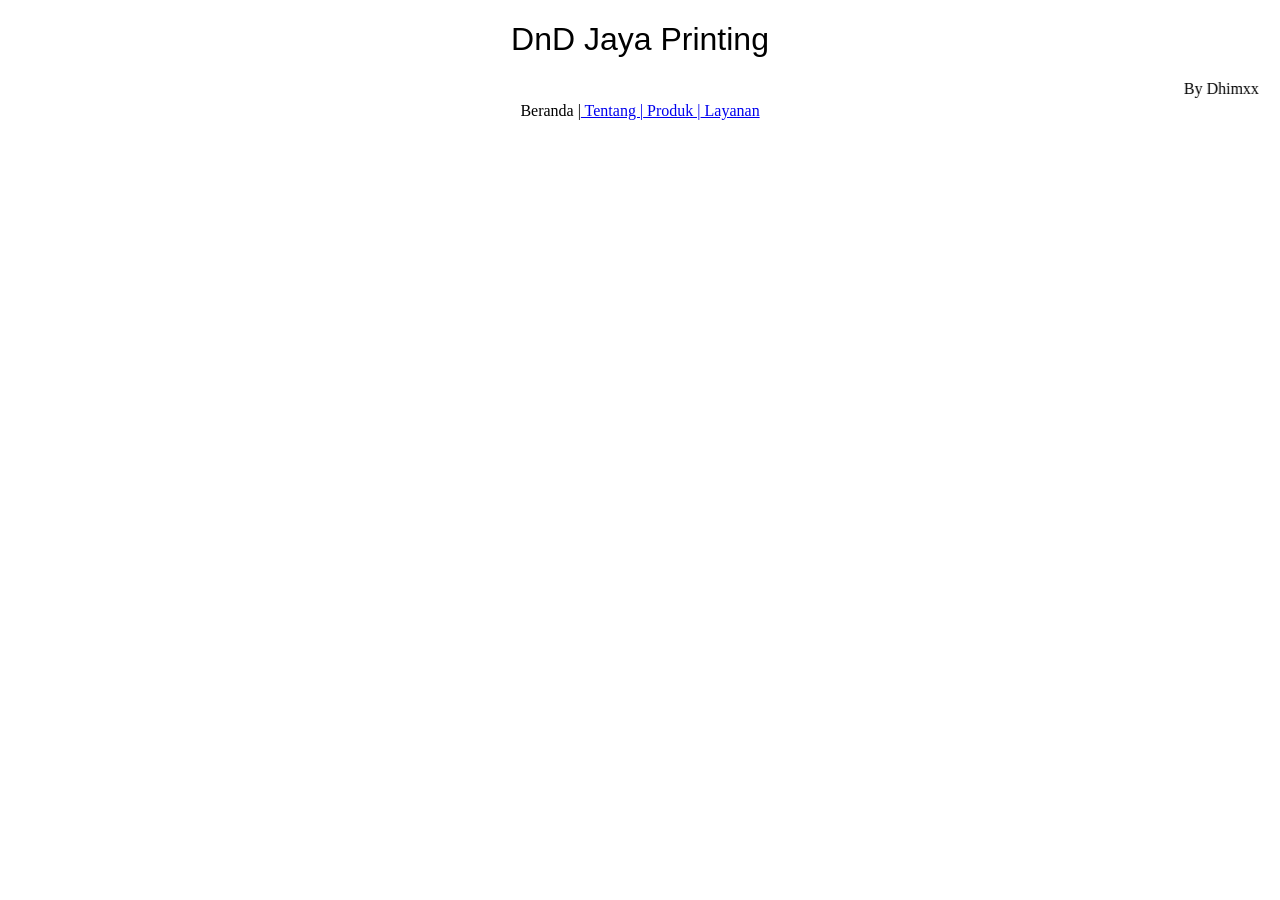
==== index.html @ 5a839d8e "Update index.html" ====
<!doctype html>

<html>
    <head>
        <meta charset="utf-8">

        <title>DnD Jaya</title>
<h1> DnD Jaya Printing </h1>
    <marquee> By Dhimxx </marquee>
        <!-- Load external CSS styles -->
        <link rel="stylesheet" href="styles.css">

    </head>

    <body>
    
<ul><li>Beranda |<a href="tentang.html"> Tentang |</a><a href="produk.html"> Produk |</a><a href="layanan.html"> Layanan</a></li>
</ul>


        <!-- Load external JavaScript -->
        <script src="scripts.js"></script>
        
    </body>

</html>
---- styles.css ----
/* Place your CSS styles in this file */

h1 {
    text-align: center;
    font-family: Impact, Haettenschweiler, 'Arial Narrow Bold', sans-serif;
    font-weight: normal;
}

ul {text-align: center;
list-style-type: none;
padding: 0%;
margin:0%;
}
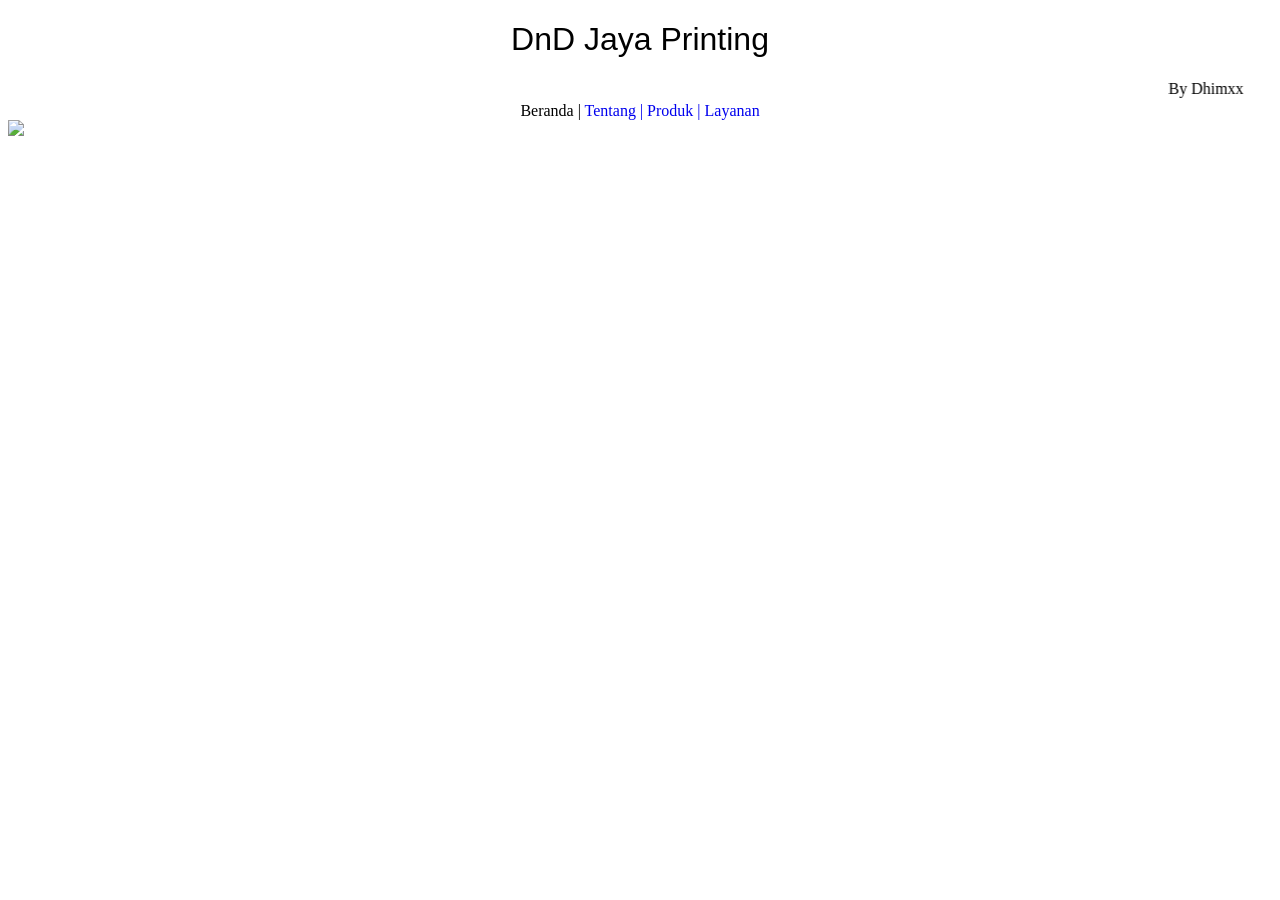
==== commit 5d0e9667: "Update index.html" ====
--- a/index.html
+++ b/index.html
@@ -17,7 +17,8 @@
 <ul><li>Beranda |<a href="tentang.html"> Tentang |</a><a href="produk.html"> Produk |</a><a href="layanan.html"> Layanan</a></li>
 </ul>
 
-
+<img src="dhiandra">
+        
         <!-- Load external JavaScript -->
         <script src="scripts.js"></script>
         
--- a/styles.css
+++ b/styles.css
@@ -10,4 +10,8 @@
 list-style-type: none;
 padding: 0%;
 margin:0%;
-}+}
+
+li a {text-decoration: none;
+     }
+
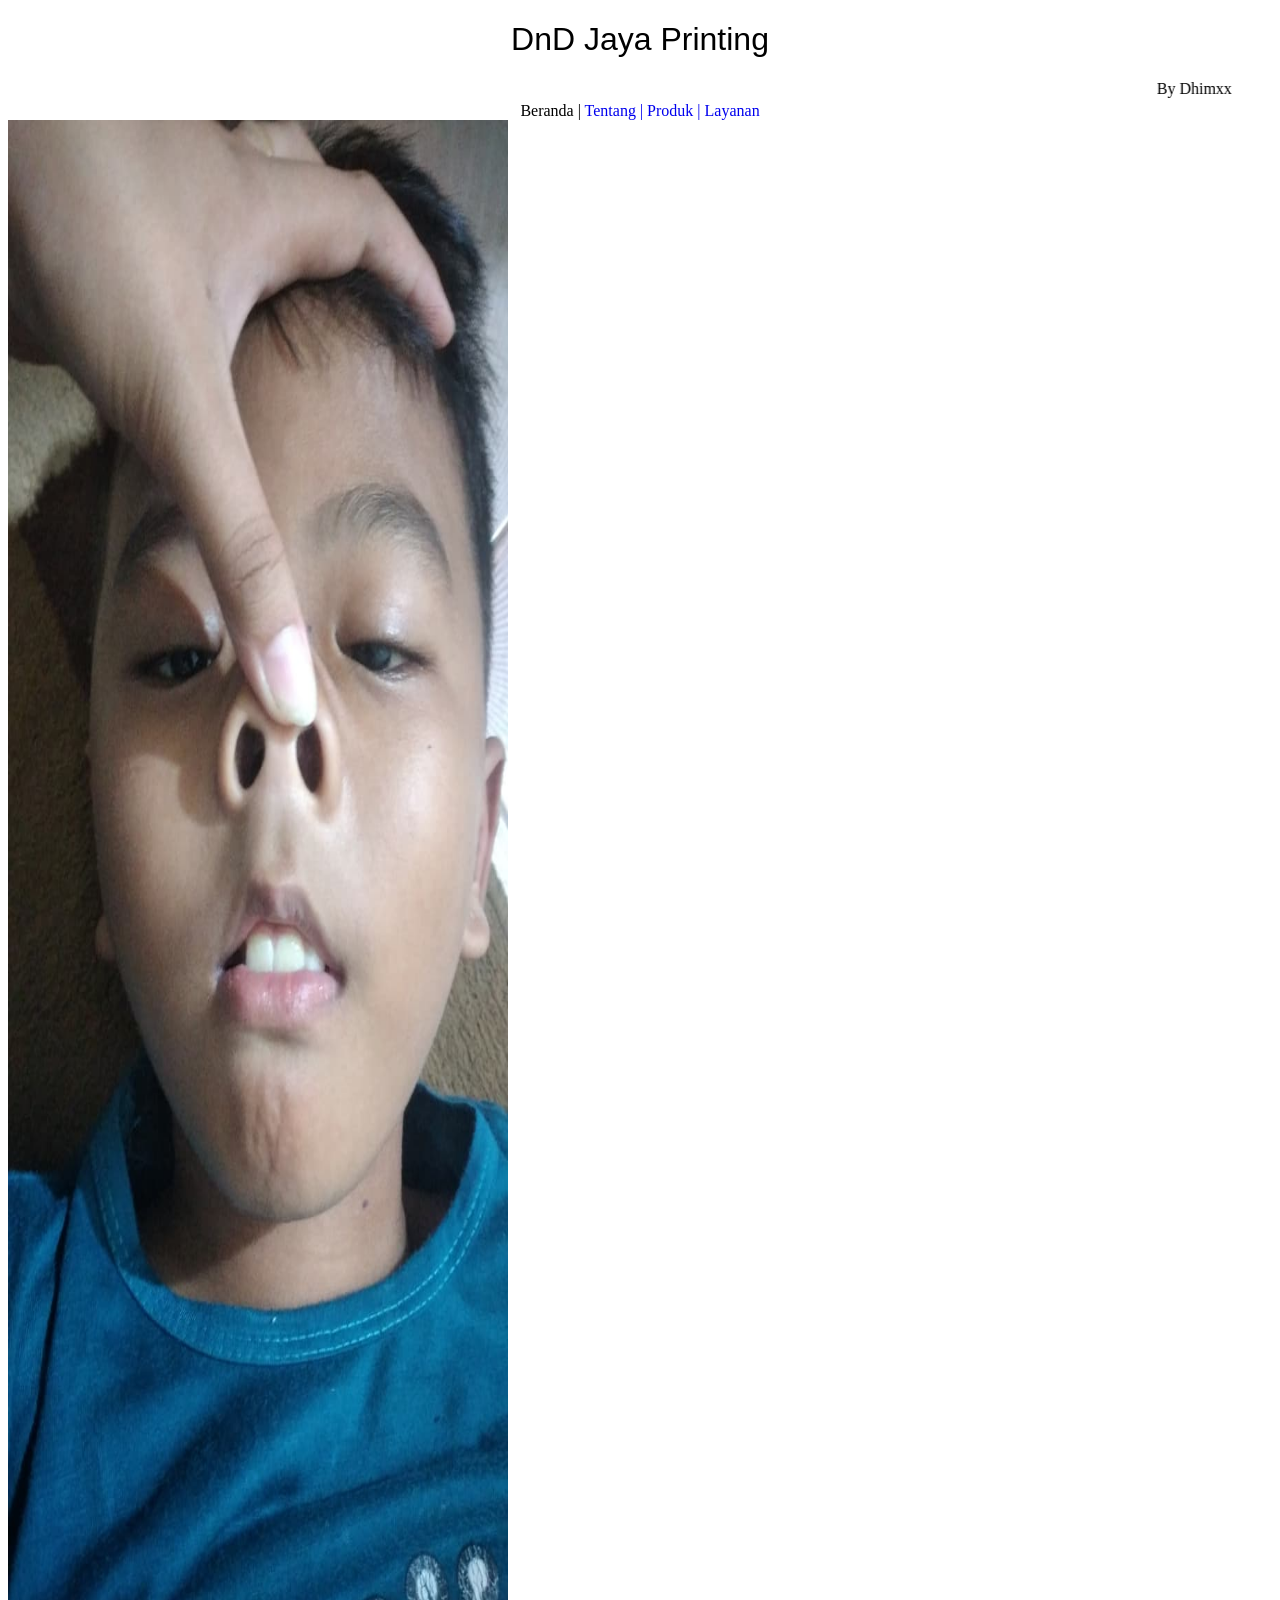
==== commit 1cbc5214: "Update index.html" ====
--- a/index.html
+++ b/index.html
@@ -17,7 +17,7 @@
 <ul><li>Beranda |<a href="tentang.html"> Tentang |</a><a href="produk.html"> Produk |</a><a href="layanan.html"> Layanan</a></li>
 </ul>
 
-<img src="dhiandra">
+<img src="dhiandra.jpg" width="500" height="1500">
         
         <!-- Load external JavaScript -->
         <script src="scripts.js"></script>
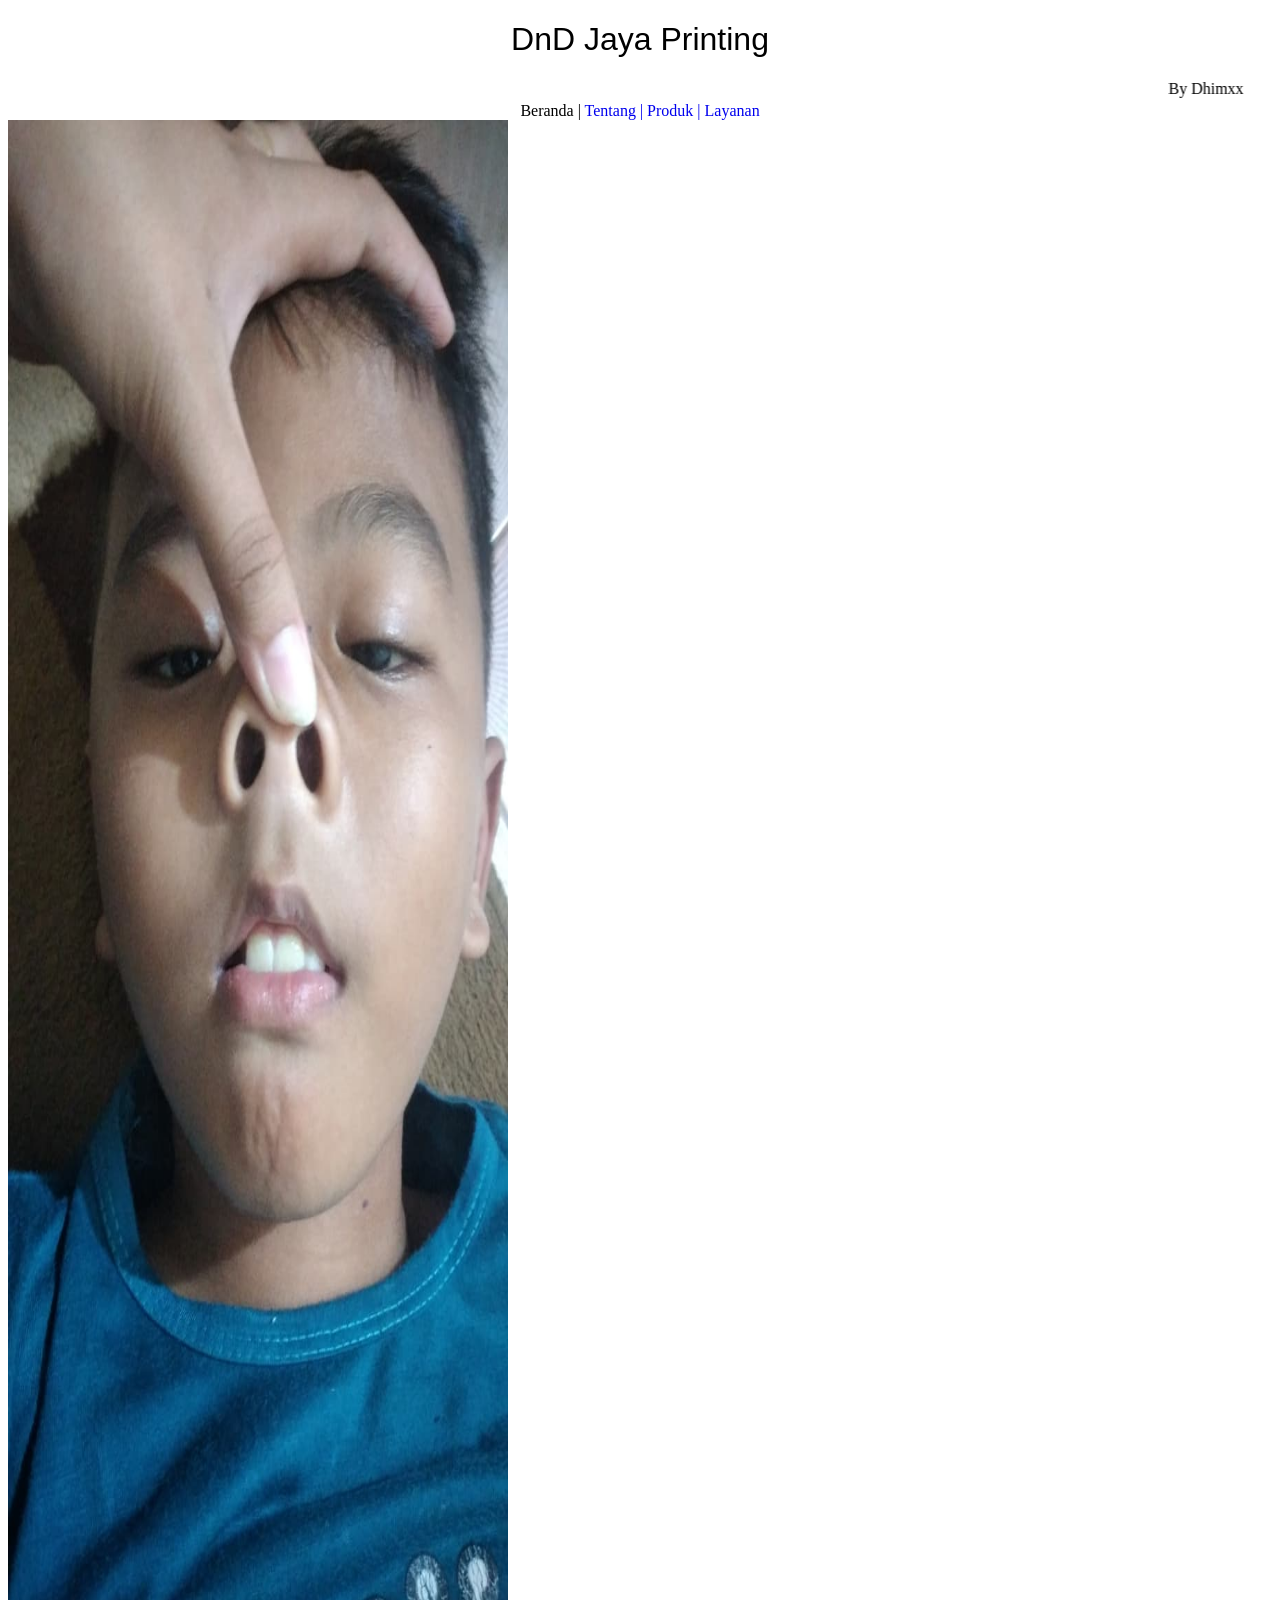
==== commit dfaae246: "Update index.html" ====
--- a/index.html
+++ b/index.html
@@ -17,7 +17,7 @@
 <ul><li>Beranda |<a href="tentang.html"> Tentang |</a><a href="produk.html"> Produk |</a><a href="layanan.html"> Layanan</a></li>
 </ul>
 
-<img src="dhiandra.jpg" width="500" height="1500">
+<img src="gambar1.jpg" width="500" height="1500">
         
         <!-- Load external JavaScript -->
         <script src="scripts.js"></script>
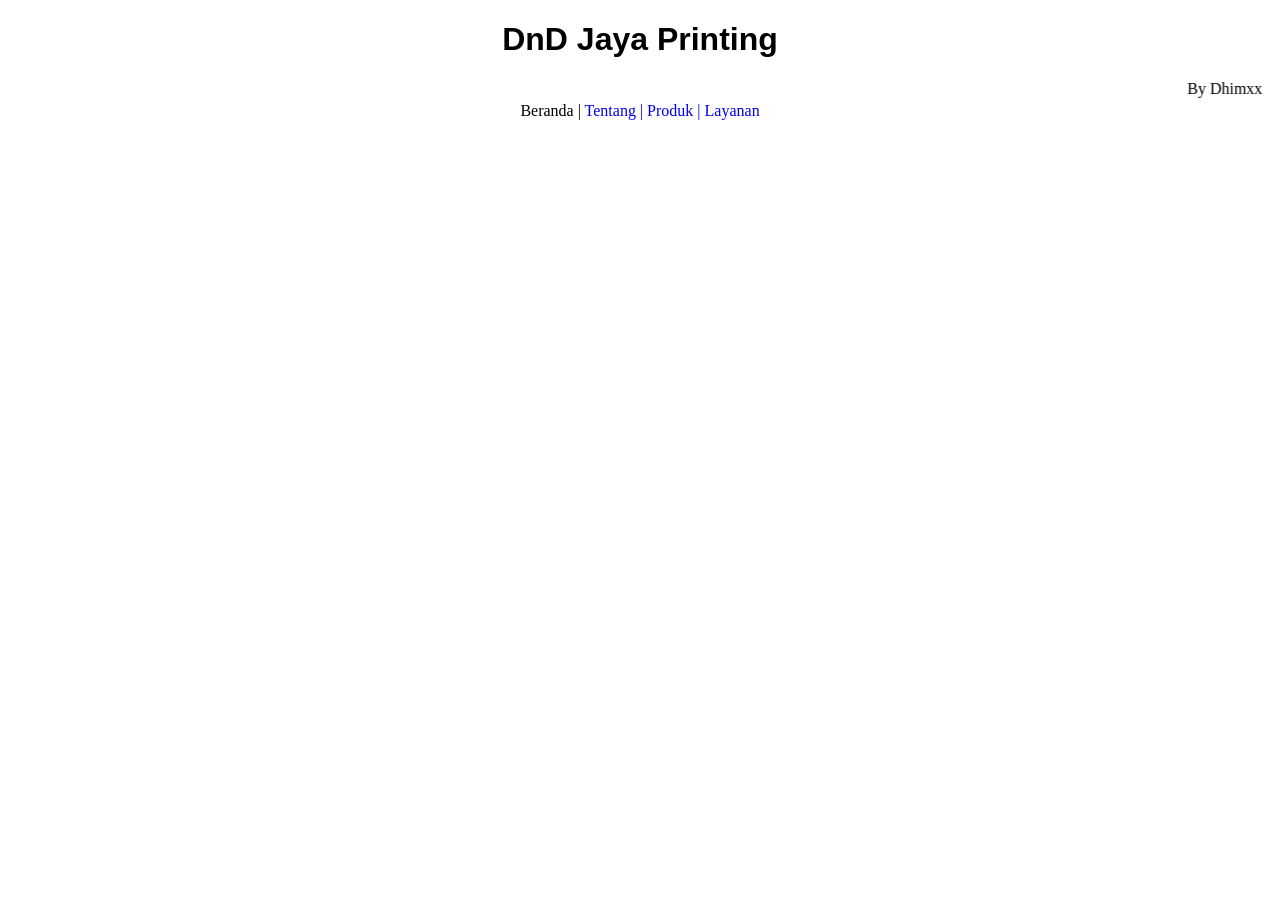
==== commit 5f7f60c2: "Update index.html" ====
--- a/index.html
+++ b/index.html
@@ -17,7 +17,6 @@
 <ul><li>Beranda |<a href="tentang.html"> Tentang |</a><a href="produk.html"> Produk |</a><a href="layanan.html"> Layanan</a></li>
 </ul>
 
-<img src="gambar1.jpg" width="500" height="1500">
         
         <!-- Load external JavaScript -->
         <script src="scripts.js"></script>
--- a/styles.css
+++ b/styles.css
@@ -2,16 +2,16 @@
 
 h1 {
     text-align: center;
-    font-family: Impact, Haettenschweiler, 'Arial Narrow Bold', sans-serif;
-    font-weight: normal;
+    font-family: 'Gill Sans', 'Gill Sans MT', Calibri, 'Trebuchet MS', sans-serif;
+    font-weight: 900;
 }
 
 ul {text-align: center;
 list-style-type: none;
 padding: 0%;
 margin:0%;
-}
+font-weight: 300;
+   }
 
 li a {text-decoration: none;
      }
-
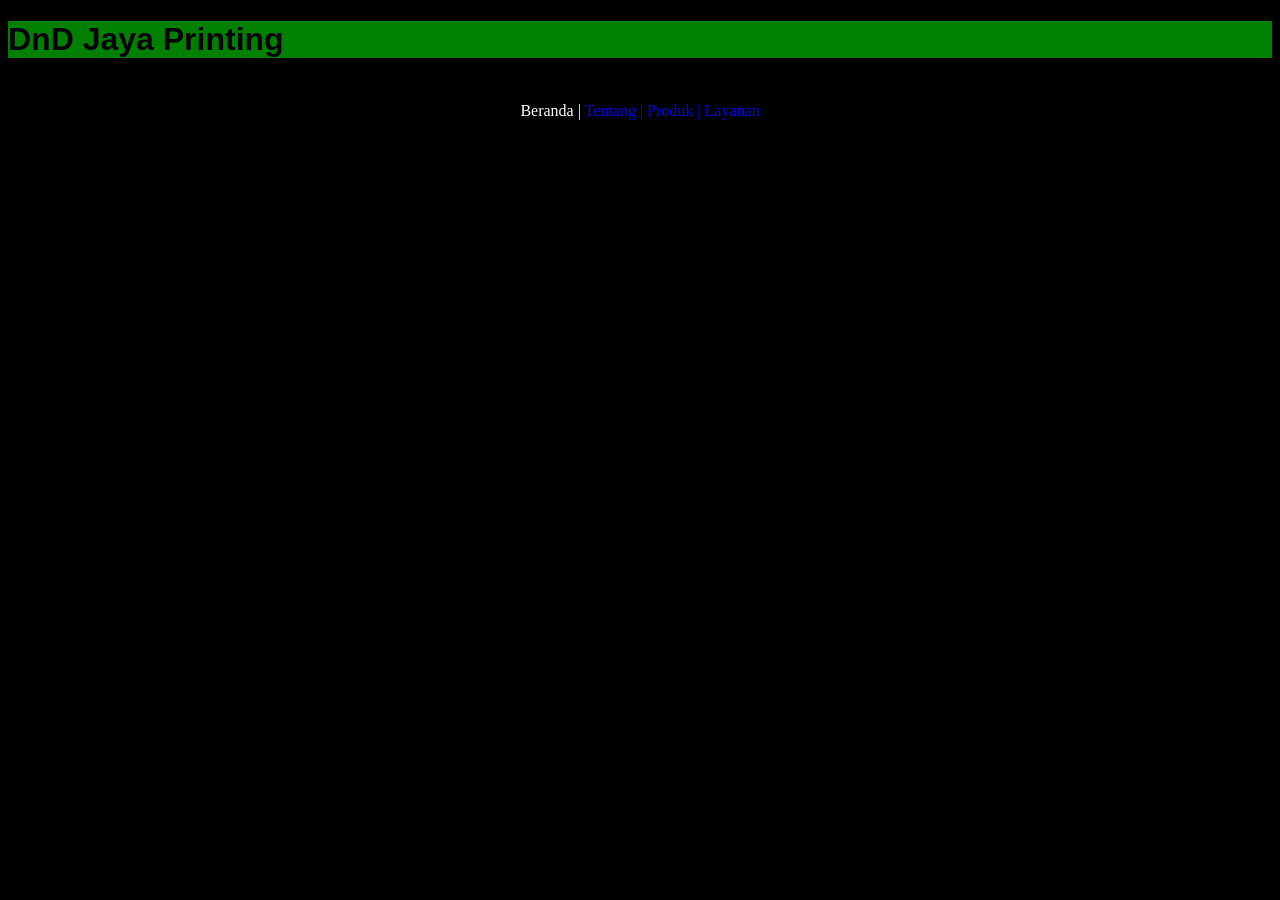
==== commit bf3495e1: "Update index.html" ====
--- a/index.html
+++ b/index.html
@@ -6,7 +6,7 @@
 
         <title>DnD Jaya</title>
 <h1> DnD Jaya Printing </h1>
-    <marquee> By Dhimxx </marquee>
+    <marquee> PRINTING MURAH JAKARTA </marquee>
         <!-- Load external CSS styles -->
         <link rel="stylesheet" href="styles.css">
 
--- a/styles.css
+++ b/styles.css
@@ -1,9 +1,10 @@
 /* Place your CSS styles in this file */
 
 h1 {
-    text-align: center;
+    text-align: left;
     font-family: 'Gill Sans', 'Gill Sans MT', Calibri, 'Trebuchet MS', sans-serif;
-    font-weight: 900;
+    font-size: 600;
+    background-color: green;
 }
 
 ul {text-align: center;
@@ -11,7 +12,11 @@
 padding: 0%;
 margin:0%;
 font-weight: 300;
+color: white;
    }
 
 li a {text-decoration: none;
      }
+
+body {background-color: black;
+     }
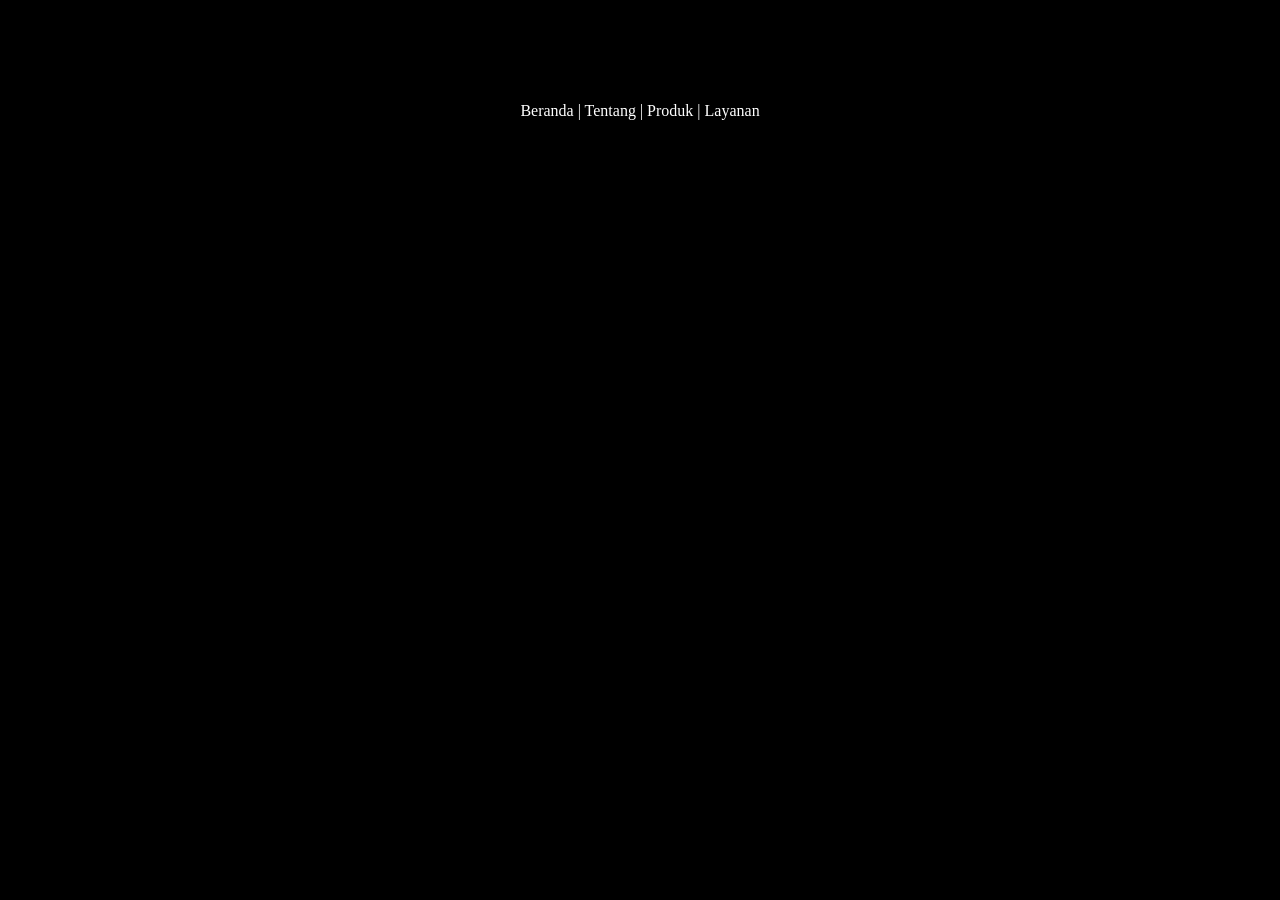
==== commit 29335c6d: "Update index.html" ====
--- a/index.html
+++ b/index.html
@@ -7,6 +7,10 @@
         <title>DnD Jaya</title>
 <h1> DnD Jaya Printing </h1>
     <marquee> PRINTING MURAH JAKARTA </marquee>
+<link rel="preconnect" href="https://fonts.googleapis.com">
+<link rel="preconnect" href="https://fonts.gstatic.com" crossorigin>
+<link href="https://fonts.googleapis.com/css2?family=Libre+Baskerville:ital,wght@0,400..700;1,400..700&display=swap" rel="stylesheet">
+
         <!-- Load external CSS styles -->
         <link rel="stylesheet" href="styles.css">
 
--- a/styles.css
+++ b/styles.css
@@ -2,10 +2,9 @@
 
 h1 {
     text-align: left;
-    font-family: 'Gill Sans', 'Gill Sans MT', Calibri, 'Trebuchet MS', sans-serif;
-    font-size: 600;
-    background-color: green;
+    font-size: 900;
 }
+
 
 ul {text-align: center;
 list-style-type: none;
@@ -16,6 +15,7 @@
    }
 
 li a {text-decoration: none;
+      color: white
      }
 
 body {background-color: black;
